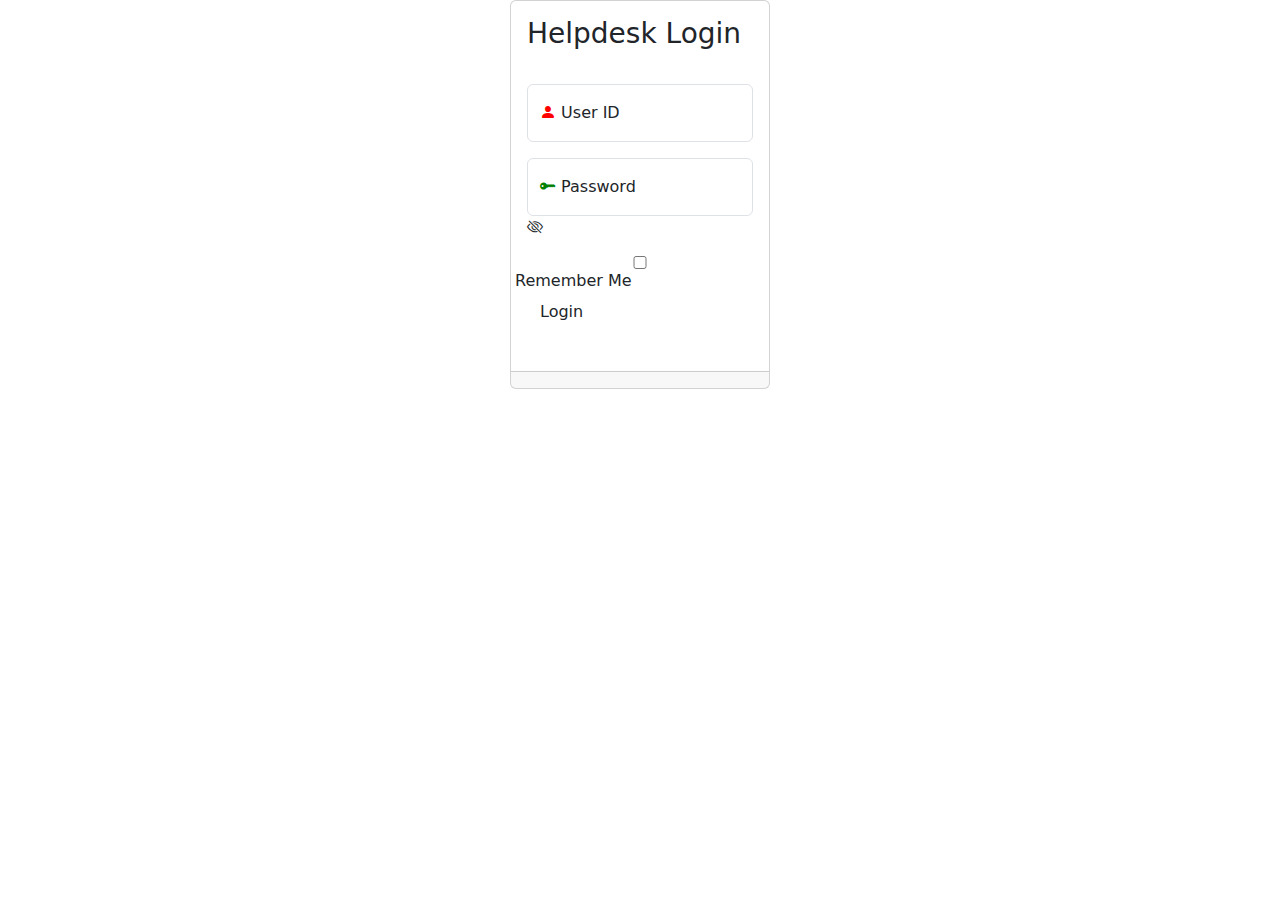
==== index.html @ 04bffdea "Create index.html" ====
<!-- <link href="//maxcdn.bootstrapcdn.com/bootstrap/4.1.1/css/bootstrap.min.css" rel="stylesheet" id="bootstrap-css">
<script src="//maxcdn.bootstrapcdn.com/bootstrap/4.1.1/js/bootstrap.min.js"></script>
<script src="//cdnjs.cloudflare.com/ajax/libs/jquery/3.2.1/jquery.min.js"></script> -->
<!------ Include the above in your HEAD tag ---------->

<!DOCTYPE html>
<html>

<head>
	<title>Login Page</title>
	<!--Made with love by Mutiullah Samim -->

	<!--Bootsrap 4 CDN-->
	<!-- <link rel="stylesheet" href="https://stackpath.bootstrapcdn.com/bootstrap/4.1.3/css/bootstrap.min.css" integrity="sha384-MCw98/SFnGE8fJT3GXwEOngsV7Zt27NXFoaoApmYm81iuXoPkFOJwJ8ERdknLPMO" crossorigin="anonymous">
     -->
	<link rel="stylesheet" href="https://cdn.jsdelivr.net/npm/bootstrap@5.0.2/dist/css/bootstrap.min.css" />

	<!-- Bootstrap Font Icon CSS -->
	<link rel="stylesheet" href="https://cdn.jsdelivr.net/npm/bootstrap-icons@1.5.0/font/bootstrap-icons.css" />


	<!--Custom styles-->
	<link rel="stylesheet" type="text/css" href="login1.css">
</head>

<body>
	<div class="container">
		<div class="d-flex justify-content-center h-100">
			<div class="logo">
				<img src="image/logo.gif" alt="">
	
			</div>
			<br>
			
			<div class="card">

				<div class="card-body">
					<div class="heading" >
						<h3>Helpdesk Login</h3>

					</div>
					<hr style="color: white;size:2px">
					<form id="summiter">
						<div class="form-floating">
							<input type="text" class="form-control" id="usrID" placeholder="Enter User ID"
								name="UserID">
							<label for="usrID"> <i class="bi bi-person-fill" style="color:red"></i> User ID </label>
						</div>

						<div class="form-floating mt-3 mb-3 ">
							<input type="password" class="form-control" id="floatingInput" placeholder="Enter Password">
							<label for="floatingInput"> <i class="bi bi-key-fill" style="color:green"></i> Password
							</label>
							<i class="bi bi-eye-slash" id="togglePassword"></i>
						</div>
						<div class="row align-items-center remember">
							<input type="checkbox">Remember Me
						</div>
						<div class="form-group">
							<input type="submit" value="Login" class="btn float-right login_btn">
						</div>
					</form>
					<div class="forget">
						<a href="#" style="color:white">Forgot password?</a>
					</div>
					<!-- <form>
					<div class="input-group form-group">
						<div class="input-group-prepend">
							<span class="input-group-text"><i class="bi bi-person-fill" style="color:black"></i></span>
						</div>
						<input type="text" class="form-control" placeholder="username">
						
					</div>
					<div class="input-group form-group">
						<div class="input-group-prepend">
							<span class="input-group-text"><i class="bi bi-key-fill" style="color:green" onclick="alert('Hi you need to enter password here!!')"></i></span>
						</div>
						<input type="password" class="form-control" placeholder="password">
					</div>
					<div class="row align-items-center remember">
						<input type="checkbox">Remember Me
					</div>
					<div class="form-group">
						<input type="submit" value="Login" class="btn float-right login_btn">
					</div>
				</form> -->
				</div>
				<div class="card-footer">

					<!-- <div class="d-flex justify-content-center">
					<a href="#" style="color:white">Forgot your password?</a>
				</div> -->
				</div>
			</div>
		</div>
	</div>
	<script>
		const togglePassword = document.querySelector("#togglePassword");
		const password = document.querySelector("#floatingInput");

		togglePassword.addEventListener("click", function () {
			// toggle the type attribute
			const type = password.getAttribute("type") === "password" ? "text" : "password";
			password.setAttribute("type", type);

			// toggle the icon
			this.classList.toggle("bi-eye");
		});



	</script>
</body>

</html>
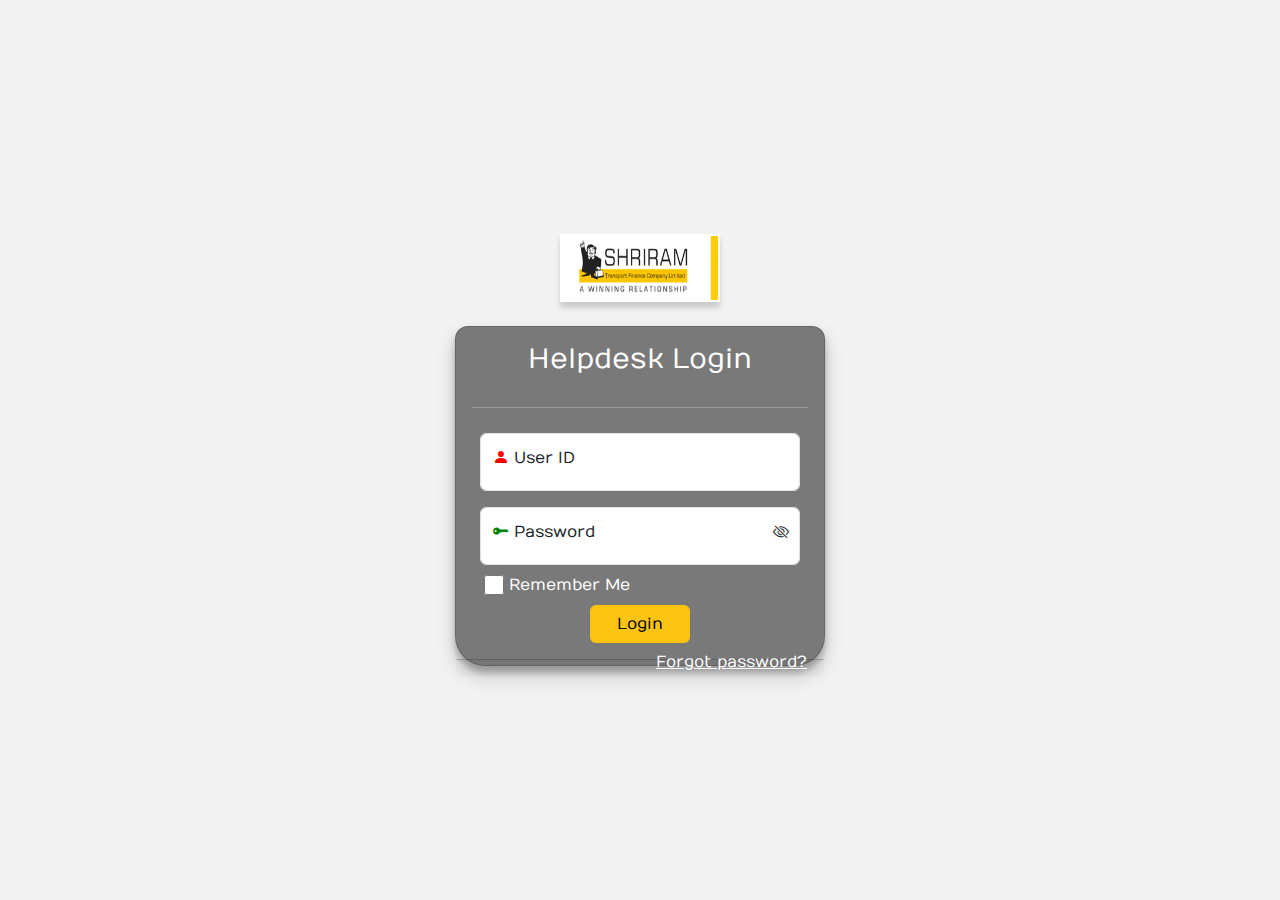
==== commit 9a1a9b15: "Update index.html" ====
--- a/index.html
+++ b/index.html
@@ -20,7 +20,7 @@
 
 
 	<!--Custom styles-->
-	<link rel="stylesheet" type="text/css" href="login1.css">
+	<link rel="stylesheet" type="text/css" href="login.css">
 </head>
 
 <body>
--- a/login.css
+++ b/login.css
@@ -0,0 +1,199 @@
+/* Made with love by Mutiullah Samim*/
+
+@import url('https://fonts.googleapis.com/css?family=Numans');
+
+html,
+body {
+
+    height: 100%;
+    font-family: 'Numans', sans-serif;
+}
+
+.container::before {
+    background-color: gray;
+    content: '';
+    position: absolute;
+    width: 100%;
+    height: 100%;
+    left: 0;
+    top: 0;
+    bottom: 0;
+    opacity: 0.1;
+    z-index: -1;
+}
+
+.container {
+    height: 100%;
+    align-content: center;
+}
+
+.card {
+    height: 340px;
+    width: 370px;
+    background-color: rgba(0, 0, 0, 0.5) !important;
+}
+
+.social_icon span {
+    font-size: 60px;
+    margin-left: 10px;
+    color: #FFC312;
+}
+
+.social_icon span:hover {
+    color: white;
+    cursor: pointer;
+}
+
+.card-header h3 {
+    color: white;
+}
+
+.social_icon {
+    position: absolute;
+    right: 20px;
+    top: -45px;
+}
+
+.input-group-prepend span {
+    width: 50px;
+    background-color: #FFC312;
+    color: black;
+    border: 0 !important;
+}
+
+input:focus {
+    outline: 0 0 0 0 !important;
+    box-shadow: 0 0 0 0 !important;
+
+}
+
+.heading {
+
+    display: flex;
+    justify-content: center;
+    margin-bottom: 30px;
+    font-weight: bold;
+    color: white;
+}
+
+.remember {
+    color: white;
+    position: relative;
+    /* top: -8px; */
+    right: 91px;
+    /* top: -2px; */
+    bottom: 8px;
+
+}
+
+.remember input {
+    width: 20px;
+    height: 20px;
+    margin-left: 15px;
+    margin-right: 5px;
+}
+
+.login_btn {
+    color: black;
+    background-color: #FFC312;
+    width: 100px;
+}
+
+.login_btn:hover {
+    color: black;
+    background-color: white;
+}
+
+.links {
+    color: white;
+}
+
+.links a {
+    margin-left: 4px;
+}
+
+
+.form-floating>.form-control {
+
+    height: 2.8rem;
+    line-height: 1.50;
+    width: 320px;
+
+
+}
+
+#summiter {
+    display: flex;
+    justify-content: center;
+    flex-direction: column;
+    align-items: center;
+}
+
+.forget a {
+    position: absolute;
+    right: 10px;
+    margin: 7px;
+}
+
+.card {
+    border-top-left-radius: 13px;
+    border-top-right-radius: 13px;
+    border-bottom-left-radius: 30px;
+    border-bottom-right-radius: 30px;
+    box-shadow: rgba(0, 0, 0, 0.19) 0px 10px 20px, rgba(0, 0, 0, 0.23) 0px 6px 6px;
+
+}
+
+.form-floating>label {
+    position: absolute;
+    top: -4px;
+    left: 0px;
+    height: 100%;
+    padding: 1rem 0.75rem;
+    pointer-events: none;
+    border: 1px solid transparent;
+    transform-origin: 0px 0px;
+    transition: opacity 0.1s ease-in-out 0s, transform 0.1s ease-in-out 0s;
+}
+
+#togglePassword {
+    position: absolute;
+    right: 11px;
+    top: 14px;
+    cursor: pointer;
+}
+
+hr {
+    color: white;
+    size: -8px;
+    height: 2px;
+    padding: 0px;
+    position: relative;
+    /* top: -11px; */
+    bottom: 8px;
+}
+
+.logo img {
+
+    height: 68px;
+    width: 160px;
+    border-width: 0px;
+
+
+    border: 2px solid #fff;
+    
+    -moz-box-shadow: 0px 6px 5px #ccc;
+    -webkit-box-shadow: 0px 6px 5px #ccc;
+    box-shadow: 0px 6px 5px #ccc;
+    
+
+}
+
+/* .logo{
+  margin-bottom: 3px;
+} */
+.justify-content-center {
+    justify-content: center !important;
+    align-items: center;
+    flex-direction: column;
+}
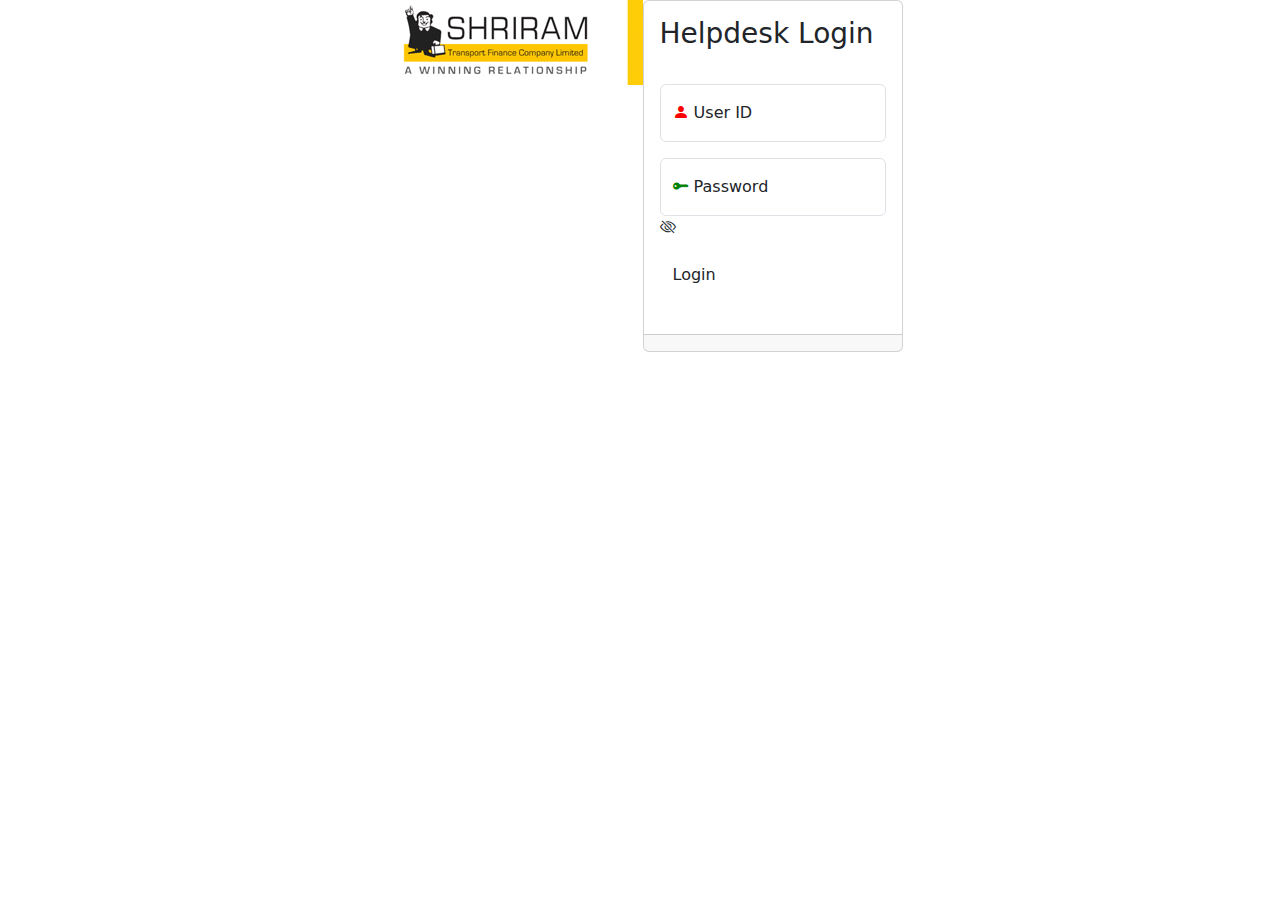
==== commit 1e0e1480: "Update index.html" ====
--- a/index.html
+++ b/index.html
@@ -20,7 +20,7 @@
 
 
 	<!--Custom styles-->
-	<link rel="stylesheet" type="text/css" href="login.css">
+	<link rel="stylesheet" type="text/css" href="login1.css">
 </head>
 
 <body>
@@ -53,15 +53,15 @@
 							</label>
 							<i class="bi bi-eye-slash" id="togglePassword"></i>
 						</div>
-						<div class="row align-items-center remember">
+						<!-- <div class="row align-items-center remember">
 							<input type="checkbox">Remember Me
-						</div>
+						</div> -->
 						<div class="form-group">
 							<input type="submit" value="Login" class="btn float-right login_btn">
 						</div>
 					</form>
 					<div class="forget">
-						<a href="#" style="color:white">Forgot password?</a>
+						<a href="forgetpassword.html" style="color:white ; font-size: 0.8rem;">Forgot password?</a>
 					</div>
 					<!-- <form>
 					<div class="input-group form-group">
@@ -91,7 +91,9 @@
 					<a href="#" style="color:white">Forgot your password?</a>
 				</div> -->
 				</div>
+				
 			</div>
+			
 		</div>
 	</div>
 	<script>
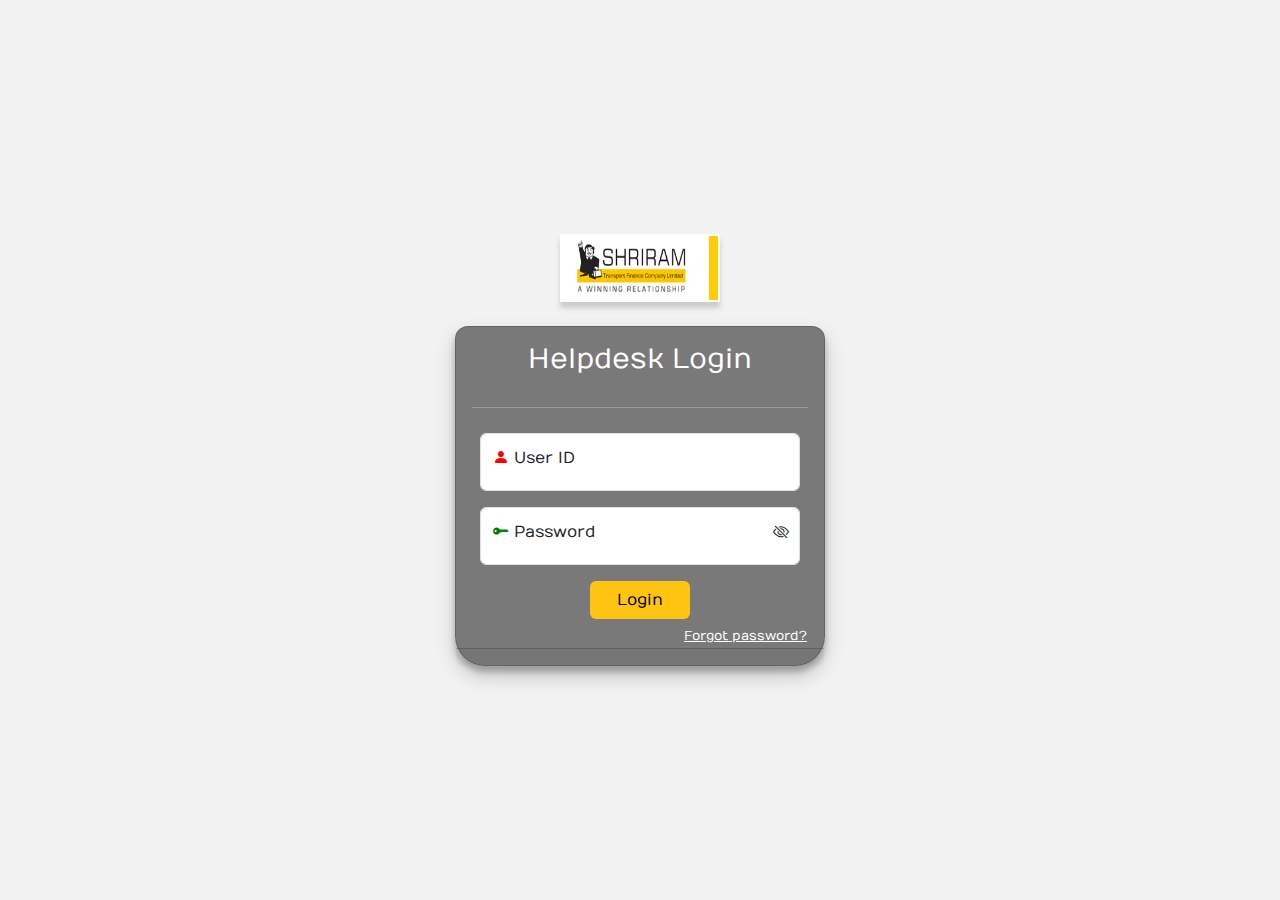
==== commit 6095df26: "Update index.html" ====
--- a/index.html
+++ b/index.html
@@ -20,7 +20,7 @@
 
 
 	<!--Custom styles-->
-	<link rel="stylesheet" type="text/css" href="login1.css">
+	<link rel="stylesheet" type="text/css" href="login.css">
 </head>
 
 <body>
--- a/login.css
+++ b/login.css
@@ -0,0 +1,199 @@
+/* Made with love by Mutiullah Samim*/
+
+@import url('https://fonts.googleapis.com/css?family=Numans');
+
+html,
+body {
+
+    height: 100%;
+    font-family: 'Numans', sans-serif;
+}
+
+.container::before {
+    background-color: gray;
+    content: '';
+    position: absolute;
+    width: 100%;
+    height: 100%;
+    left: 0;
+    top: 0;
+    bottom: 0;
+    opacity: 0.1;
+    z-index: -1;
+}
+
+.container {
+    height: 100%;
+    align-content: center;
+}
+
+.card {
+    height: 340px;
+    width: 370px;
+    background-color: rgba(0, 0, 0, 0.5) !important;
+}
+
+.social_icon span {
+    font-size: 60px;
+    margin-left: 10px;
+    color: #FFC312;
+}
+
+.social_icon span:hover {
+    color: white;
+    cursor: pointer;
+}
+
+.card-header h3 {
+    color: white;
+}
+
+.social_icon {
+    position: absolute;
+    right: 20px;
+    top: -45px;
+}
+
+.input-group-prepend span {
+    width: 50px;
+    background-color: #FFC312;
+    color: black;
+    border: 0 !important;
+}
+
+input:focus {
+    outline: 0 0 0 0 !important;
+    box-shadow: 0 0 0 0 !important;
+
+}
+
+.heading {
+
+    display: flex;
+    justify-content: center;
+    margin-bottom: 30px;
+    font-weight: bold;
+    color: white;
+}
+
+.remember {
+    color: white;
+    position: relative;
+    /* top: -8px; */
+    right: 91px;
+    /* top: -2px; */
+    bottom: 8px;
+
+}
+
+.remember input {
+    width: 20px;
+    height: 20px;
+    margin-left: 15px;
+    margin-right: 5px;
+}
+
+.login_btn {
+    color: black;
+    background-color: #FFC312;
+    width: 100px;
+}
+
+.login_btn:hover {
+    color: black;
+    background-color: white;
+}
+
+.links {
+    color: white;
+}
+
+.links a {
+    margin-left: 4px;
+}
+
+
+.form-floating>.form-control {
+
+    height: 2.8rem;
+    line-height: 1.50;
+    width: 320px;
+
+
+}
+
+#summiter {
+    display: flex;
+    justify-content: center;
+    flex-direction: column;
+    align-items: center;
+}
+
+.forget a {
+    position: absolute;
+    right: 10px;
+    margin: 7px;
+}
+
+.card {
+    border-top-left-radius: 13px;
+    border-top-right-radius: 13px;
+    border-bottom-left-radius: 30px;
+    border-bottom-right-radius: 30px;
+    box-shadow: rgba(0, 0, 0, 0.19) 0px 10px 20px, rgba(0, 0, 0, 0.23) 0px 6px 6px;
+
+}
+
+.form-floating>label {
+    position: absolute;
+    top: -4px;
+    left: 0px;
+    height: 100%;
+    padding: 1rem 0.75rem;
+    pointer-events: none;
+    border: 1px solid transparent;
+    transform-origin: 0px 0px;
+    transition: opacity 0.1s ease-in-out 0s, transform 0.1s ease-in-out 0s;
+}
+
+#togglePassword {
+    position: absolute;
+    right: 11px;
+    top: 14px;
+    cursor: pointer;
+}
+
+hr {
+    color: white;
+    size: -8px;
+    height: 2px;
+    padding: 0px;
+    position: relative;
+    /* top: -11px; */
+    bottom: 8px;
+}
+
+.logo img {
+
+    height: 68px;
+    width: 160px;
+    border-width: 0px;
+
+
+    border: 2px solid #fff;
+    
+    -moz-box-shadow: 0px 6px 5px #ccc;
+    -webkit-box-shadow: 0px 6px 5px #ccc;
+    box-shadow: 0px 6px 5px #ccc;
+    
+
+}
+
+/* .logo{
+  margin-bottom: 3px;
+} */
+.justify-content-center {
+    justify-content: center !important;
+    align-items: center;
+    flex-direction: column;
+}
